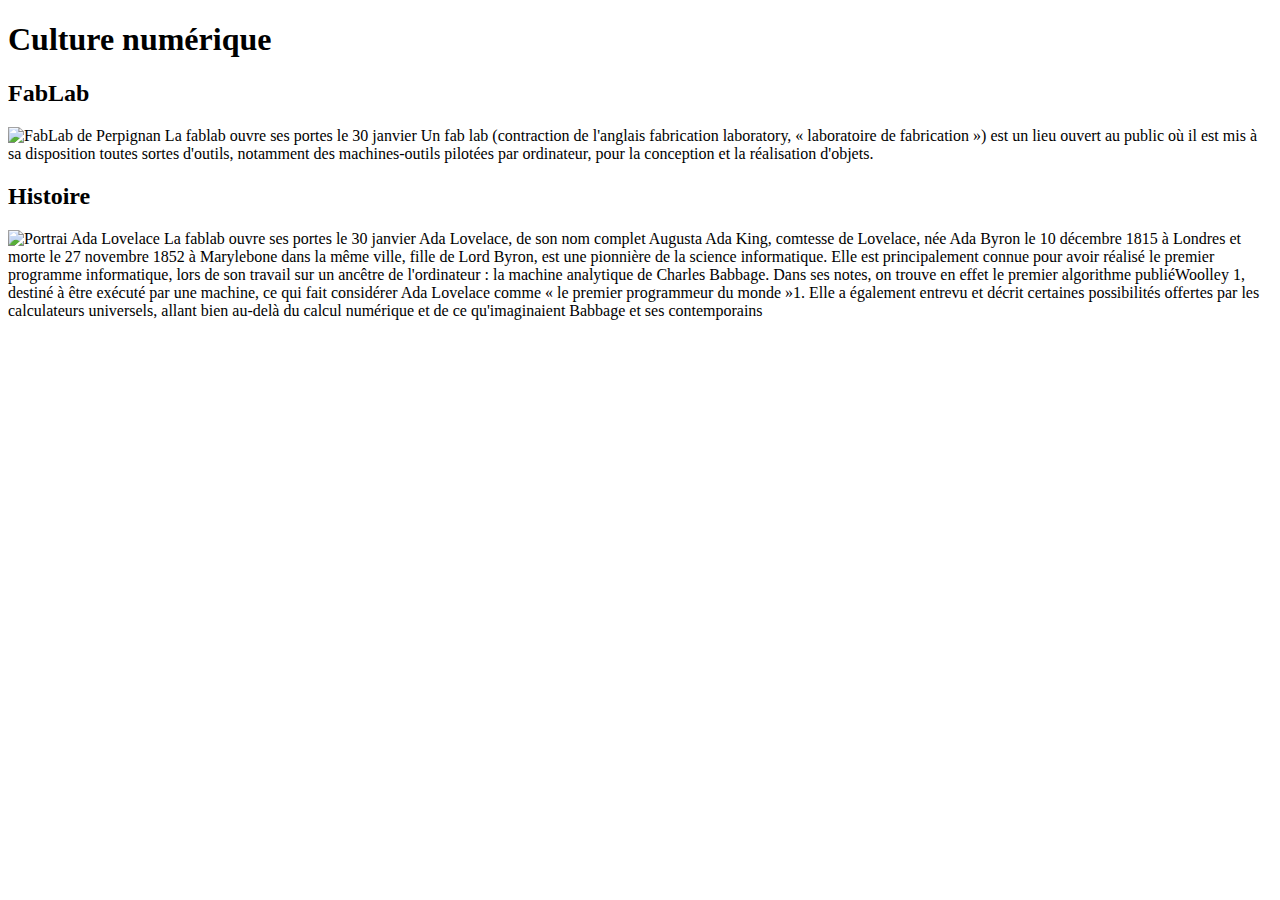
==== selecteur.html @ ac648531 "Merge branch 'master' into solutions" ====
<!doctype html>
<html lang="fr">
<head>
  <meta charset="utf-8">
  <title>Titre de la page</title>
  <link rel="stylesheet" href="assets/css/style.css">
  <link rel="stylesheet" href="assets/css/selecteur.css">
  <link rel="stylesheet" href="assets/css/selecteur-solutions.css">
  <script src="assets/js/script.js"></script>
</head>
<body>

  <div class="master">
    <h1>Culture numérique</h1>

    <div>
        <h2>FabLab</h2>
        <p>
          <img src="./assets/images/fablab.png" alt="FabLab de Perpignan">
          <span>La fablab ouvre ses portes le 30 janvier</span>
          Un fab lab (contraction de l'anglais fabrication laboratory, « laboratoire de fabrication ») est un lieu ouvert au public où il est mis à sa disposition toutes sortes d'outils, notamment des machines-outils pilotées par ordinateur, pour la conception et la réalisation d'objets.
        </p>
    </div>

    <div>
      <h2>Histoire</h2>
      <p>
          <img src="./assets/images/ada_lovelace.jpg" alt="Portrai Ada Lovelace">
          <span>La fablab ouvre ses portes le 30 janvier</span>
          Ada Lovelace, de son nom complet Augusta Ada King, comtesse de Lovelace, née Ada Byron le 10 décembre 1815 à Londres et morte le 27 novembre 1852 à Marylebone dans la même ville, fille de Lord Byron, est une pionnière de la science informatique. Elle est principalement connue pour avoir réalisé le premier programme informatique, lors de son travail sur un ancêtre de l'ordinateur : la machine analytique de Charles Babbage.

          Dans ses notes, on trouve en effet le premier algorithme publiéWoolley 1, destiné à être exécuté par une machine, ce qui fait considérer Ada Lovelace comme « le premier programmeur du monde »1. Elle a également entrevu et décrit certaines possibilités offertes par les calculateurs universels, allant bien au-delà du calcul numérique et de ce qu'imaginaient Babbage et ses contemporains
        </p>
    </div>

  </div>

</body>
</html>
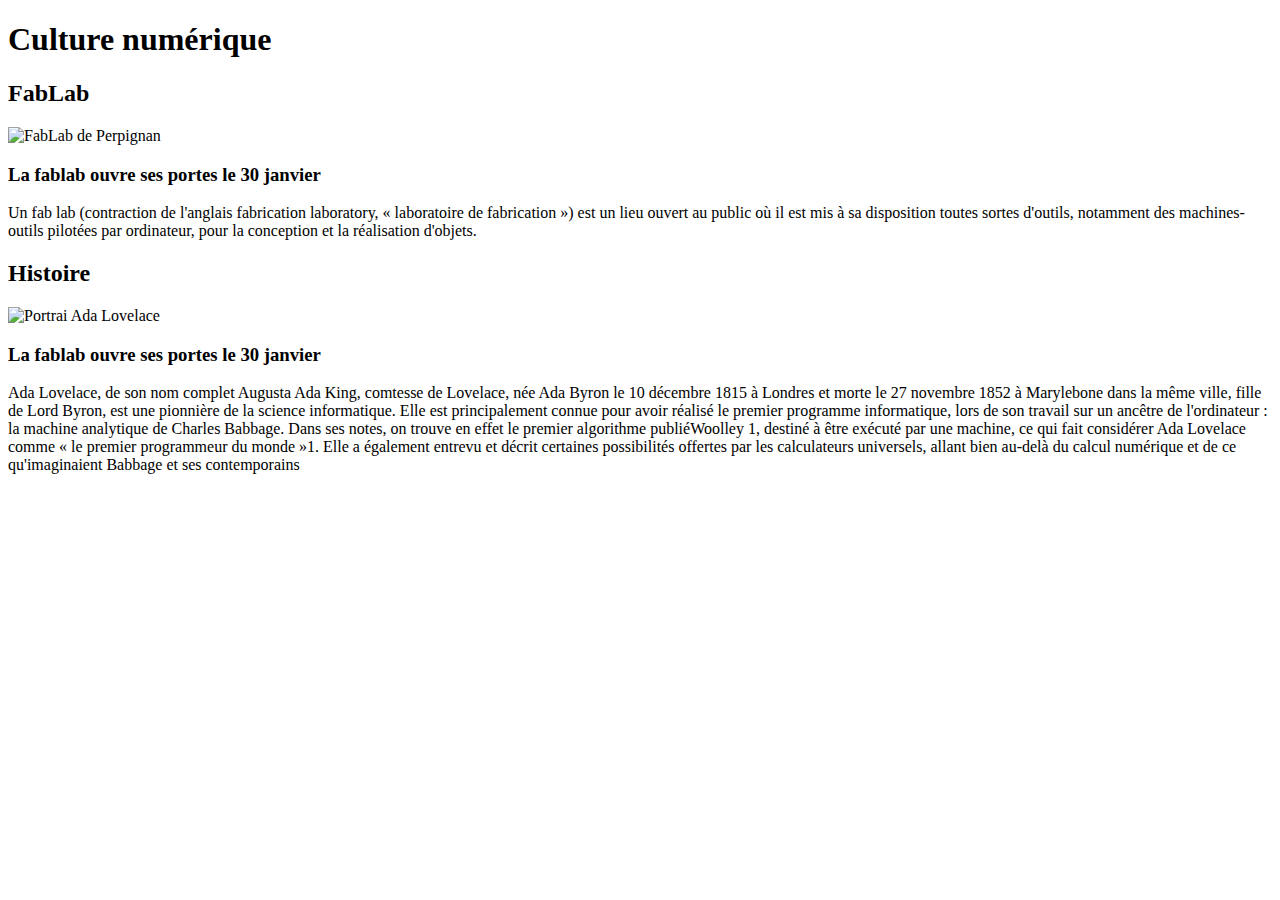
==== commit f43de74f: "Retrait sol" ====
--- a/selecteur.html
+++ b/selecteur.html
@@ -5,7 +5,6 @@
   <title>Titre de la page</title>
   <link rel="stylesheet" href="assets/css/style.css">
   <link rel="stylesheet" href="assets/css/selecteur.css">
-  <link rel="stylesheet" href="assets/css/selecteur-solutions.css">
   <script src="assets/js/script.js"></script>
 </head>
 <body>
@@ -17,7 +16,7 @@
         <h2>FabLab</h2>
         <p>
           <img src="./assets/images/fablab.png" alt="FabLab de Perpignan">
-          <span>La fablab ouvre ses portes le 30 janvier</span>
+          <h3>La fablab ouvre ses portes le <span>30 janvier</span></h3>
           Un fab lab (contraction de l'anglais fabrication laboratory, « laboratoire de fabrication ») est un lieu ouvert au public où il est mis à sa disposition toutes sortes d'outils, notamment des machines-outils pilotées par ordinateur, pour la conception et la réalisation d'objets.
         </p>
     </div>
@@ -26,7 +25,7 @@
       <h2>Histoire</h2>
       <p>
           <img src="./assets/images/ada_lovelace.jpg" alt="Portrai Ada Lovelace">
-          <span>La fablab ouvre ses portes le 30 janvier</span>
+          <h3>La fablab ouvre ses portes le <span>30 janvier</span></h3>
           Ada Lovelace, de son nom complet Augusta Ada King, comtesse de Lovelace, née Ada Byron le 10 décembre 1815 à Londres et morte le 27 novembre 1852 à Marylebone dans la même ville, fille de Lord Byron, est une pionnière de la science informatique. Elle est principalement connue pour avoir réalisé le premier programme informatique, lors de son travail sur un ancêtre de l'ordinateur : la machine analytique de Charles Babbage.
 
           Dans ses notes, on trouve en effet le premier algorithme publiéWoolley 1, destiné à être exécuté par une machine, ce qui fait considérer Ada Lovelace comme « le premier programmeur du monde »1. Elle a également entrevu et décrit certaines possibilités offertes par les calculateurs universels, allant bien au-delà du calcul numérique et de ce qu'imaginaient Babbage et ses contemporains
